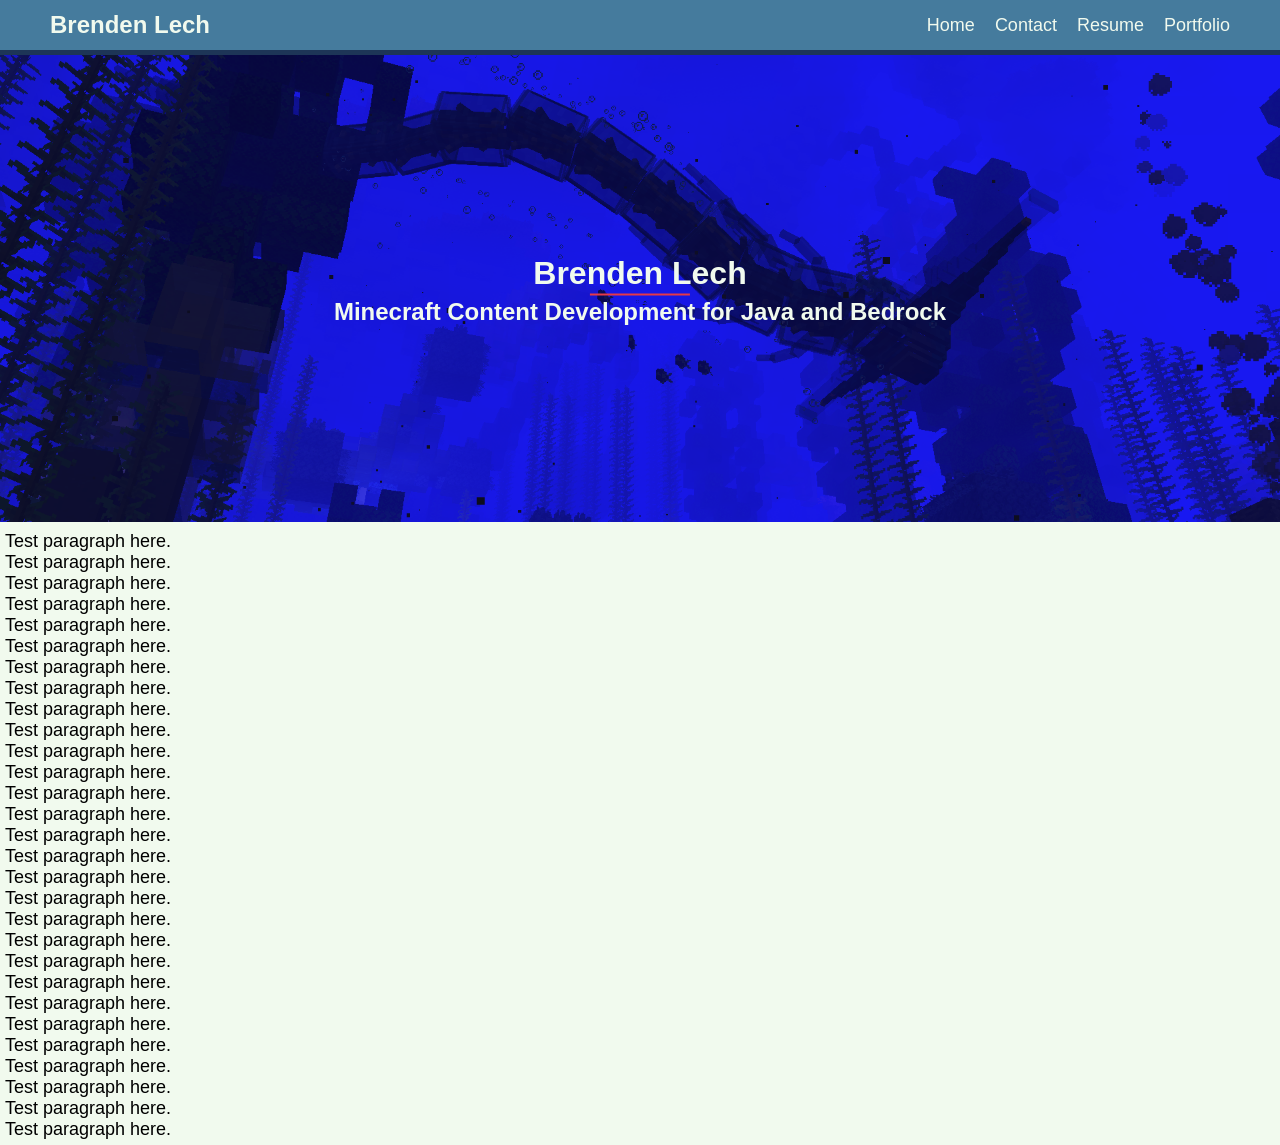
==== index.html @ 3d26676f "Created draft of main page" ====
<!DOCTYPE html>
<html lang="en">
<html>
    <head>
        <link rel="stylesheet" href="style.css">
        <meta charset="UTF-8">
        <meta http-equiv="X-UA-Compatible" content="IE=edge">
        <meta name="viewport" content="width=device-width, initial-scale=1.0">
        <title>Test Webpage</title>
    </head>
    <body>
        <nav class="navbar">
            <h1 class="navbar-title">Brenden Lech</h1>
            <ul>
                <li><a href="index.html">Home</a></li>
                <li><a href="contact.html">Contact</a></li>
                <li><a href="resume.html">Resume</a></li>
                <li><a href="portfolio.html">Portfolio</a></li>
            </ul>

        </nav>
        <div class="navbar-buffer"></div>
        <div class="banner">
            <img src="banner.png" alt="Ghost Leviathan swimming">
            <div class="banner-text">
                <table>
                    <tr>
                        <td>
                            <h1>Brenden Lech</h1>
                        </td>
                    </tr>
                    <tr>
                        <td style="display: flex; justify-content: center; align-items: center;">
                            <div style="background-color: #e63946; height: 2px; width: 100px;"></div>
                        </td>
                    </tr>
                    <tr>
                        <td>
                            <h2>Minecraft Content Development for Java and Bedrock</h2>
                        </td>
                    </tr>
                </table>
            </div>
        </div>
        <div class="main-content">
            <p>
                Test paragraph here.<br>
                Test paragraph here.<br>
                Test paragraph here.<br>
                Test paragraph here.<br>
                Test paragraph here.<br>
                Test paragraph here.<br>
                Test paragraph here.<br>
                Test paragraph here.<br>
                Test paragraph here.<br>
                Test paragraph here.<br>
                Test paragraph here.<br>
                Test paragraph here.<br>
                Test paragraph here.<br>
                Test paragraph here.<br>
                Test paragraph here.<br>
                Test paragraph here.<br>
                Test paragraph here.<br>
                Test paragraph here.<br>
                Test paragraph here.<br>
                Test paragraph here.<br>
                Test paragraph here.<br>
                Test paragraph here.<br>
                Test paragraph here.<br>
                Test paragraph here.<br>
                Test paragraph here.<br>
                Test paragraph here.<br>
                Test paragraph here.<br>
                Test paragraph here.<br>
                Test paragraph here.<br>
            </p>
        </div>
    </body>
</html>
---- style.css ----
/* Color palette from https://coolors.co/palette/e63946-f1faee-a8dadc-457b9d-1d3557 */

* {
    margin: 0;
    padding: 0;
}

body {
    background-color: #f1faee;
    font-family: Arial, Helvetica, sans-serif;
}

.navbar {
    position: fixed;
    background-color: #457b9d;
    text-align: center;
    width: 100%;
    box-shadow: 0px 5px 0px #1d3557;
    z-index: 10;
    display: grid;
    grid-template-columns: auto auto;
}
.navbar .navbar-title {
    font-size: 24px;
    color: #f1faee;
    display: flex;
    align-items: center;
    justify-content: left;
    padding-left: 50px;
}
.navbar ul {
    display: flex;
    align-items: center;
    justify-content: flex-end;
    padding-right: 40px;
}
.navbar ul li {
    list-style: none;
}
.navbar ul li a {
    /* Text formatting */
    text-align: center;
    font-size: 18px;
    color: #f1faee;
    text-decoration: none;
    /* Positional formatting */
    padding: 0px 10px;
    height: 50px;
    display: flex;
    align-items: center;
    /* Used for hover effects */
    transition: 0.3s;
}
.navbar ul li a:hover {
    color: #1d3557;
    background-color: #a8dadc;
    transition: 0.3s;
}
.navbar-buffer {
    height: 55px;
}

.banner {
    position: relative;
    width: 100%;
}
.banner img {
    width: 100%;
}
.banner .banner-text {
    /* Text formatting */
    color: #f1faee;
    text-align: center;
    /* Positional formatting */
    position: absolute;
    top: 50%;
    left: 50%;
    transform: translate(-50%, -50%);
}

.main-content {
    margin: 5px;
}
.main-content p {
    font-size: large;
}
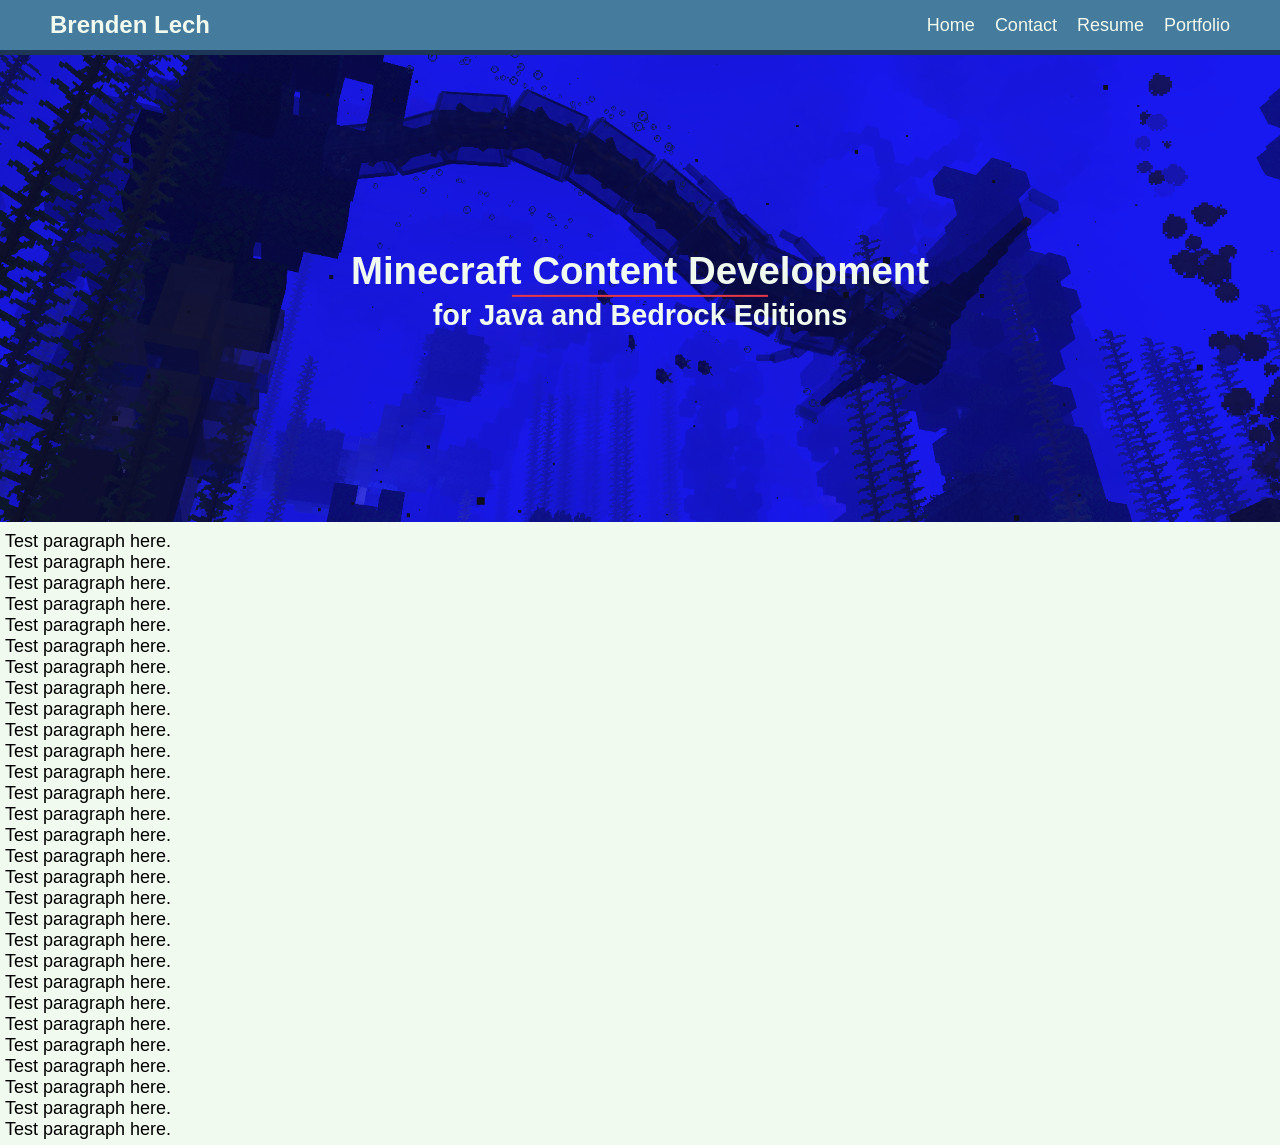
==== commit ebeb7a6a: "Separated desktop navbar to add mobile navbar" ====
--- a/index.html
+++ b/index.html
@@ -9,8 +9,8 @@
         <title>Test Webpage</title>
     </head>
     <body>
-        <nav class="navbar">
-            <h1 class="navbar-title">Brenden Lech</h1>
+        <nav class="desktop-navbar">
+            <h1 class="desktop-navbar-title">Brenden Lech</h1>
             <ul>
                 <li><a href="index.html">Home</a></li>
                 <li><a href="contact.html">Contact</a></li>
@@ -19,24 +19,24 @@
             </ul>
 
         </nav>
-        <div class="navbar-buffer"></div>
+        <div class="desktop-navbar-buffer"></div>
         <div class="banner">
-            <img src="banner.png" alt="Ghost Leviathan swimming">
+            <img src="assets/banner.png" alt="Ghost Leviathan swimming">
             <div class="banner-text">
                 <table>
                     <tr>
                         <td>
-                            <h1>Brenden Lech</h1>
+                            <h1>Minecraft Content Development</h1>
                         </td>
                     </tr>
                     <tr>
                         <td style="display: flex; justify-content: center; align-items: center;">
-                            <div style="background-color: #e63946; height: 2px; width: 100px;"></div>
+                            <div style="background-color: #e63946; height: 0.1vw; width: 20vw;"></div>
                         </td>
                     </tr>
                     <tr>
                         <td>
-                            <h2>Minecraft Content Development for Java and Bedrock</h2>
+                            <h2>for Java and Bedrock Editions</h2>
                         </td>
                     </tr>
                 </table>
--- a/style.css
+++ b/style.css
@@ -10,7 +10,8 @@
     font-family: Arial, Helvetica, sans-serif;
 }
 
-.navbar {
+/* Desktop navbar */
+.desktop-navbar {
     position: fixed;
     background-color: #457b9d;
     text-align: center;
@@ -20,7 +21,7 @@
     display: grid;
     grid-template-columns: auto auto;
 }
-.navbar .navbar-title {
+.desktop-navbar .desktop-navbar-title {
     font-size: 24px;
     color: #f1faee;
     display: flex;
@@ -28,16 +29,16 @@
     justify-content: left;
     padding-left: 50px;
 }
-.navbar ul {
+.desktop-navbar ul {
     display: flex;
     align-items: center;
     justify-content: flex-end;
     padding-right: 40px;
 }
-.navbar ul li {
+.desktop-navbar ul li {
     list-style: none;
 }
-.navbar ul li a {
+.desktop-navbar ul li a {
     /* Text formatting */
     text-align: center;
     font-size: 18px;
@@ -51,15 +52,18 @@
     /* Used for hover effects */
     transition: 0.3s;
 }
-.navbar ul li a:hover {
+.desktop-navbar ul li a:hover {
     color: #1d3557;
     background-color: #a8dadc;
     transition: 0.3s;
 }
-.navbar-buffer {
+.desktop-navbar-buffer {
     height: 55px;
 }
 
+/* Mobile navbar */
+
+/* Banner image and text */
 .banner {
     position: relative;
     width: 100%;
@@ -71,6 +75,7 @@
     /* Text formatting */
     color: #f1faee;
     text-align: center;
+    font-size: 1.5vw;
     /* Positional formatting */
     position: absolute;
     top: 50%;
@@ -78,9 +83,20 @@
     transform: translate(-50%, -50%);
 }
 
+/* Main content */
 .main-content {
     margin: 5px;
 }
 .main-content p {
     font-size: large;
+}
+
+/* Switches between desktop and mobile navbars based on screen size */
+@media screen and (max-width: 481px) {
+    .desktop-navbar {
+        display: none;
+    }
+    .desktop-navbar-buffer {
+        display: none;
+    }
 }
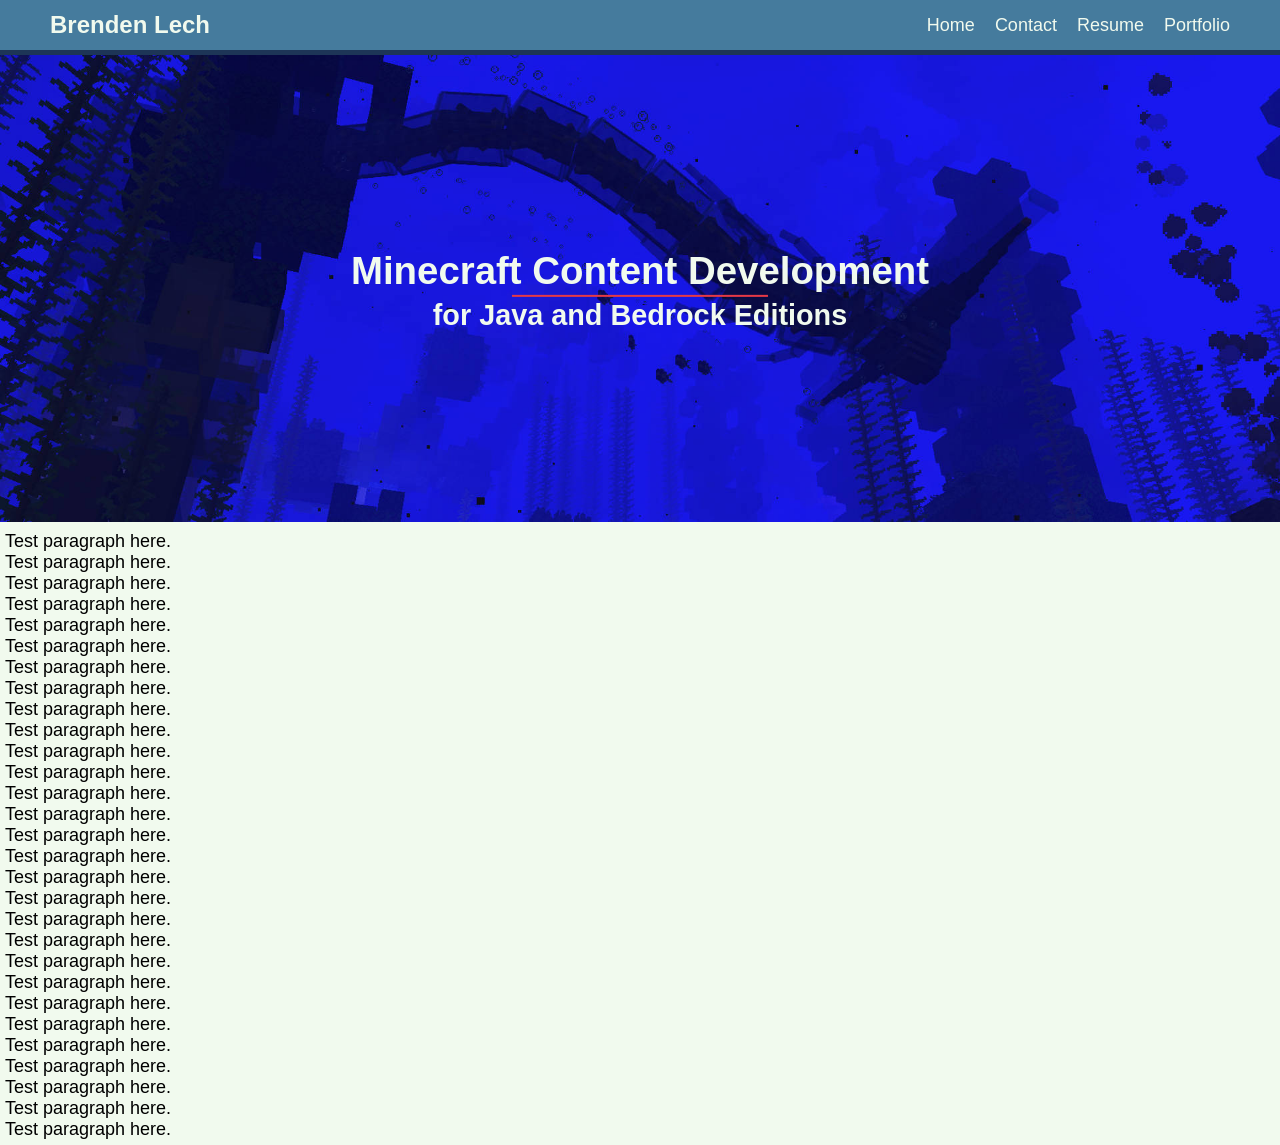
==== commit b1fcfa09: "Modified banner image to reduce file size" ====
--- a/index.html
+++ b/index.html
@@ -3,6 +3,7 @@
 <html>
     <head>
         <link rel="stylesheet" href="style.css">
+        <meta name="robots" content="noindex">
         <meta charset="UTF-8">
         <meta http-equiv="X-UA-Compatible" content="IE=edge">
         <meta name="viewport" content="width=device-width, initial-scale=1.0">
@@ -21,7 +22,7 @@
         </nav>
         <div class="desktop-navbar-buffer"></div>
         <div class="banner">
-            <img src="assets/banner.png" alt="Ghost Leviathan swimming">
+            <img src="assets/banner.jpg" alt="Ghost Leviathan swimming">
             <div class="banner-text">
                 <table>
                     <tr>
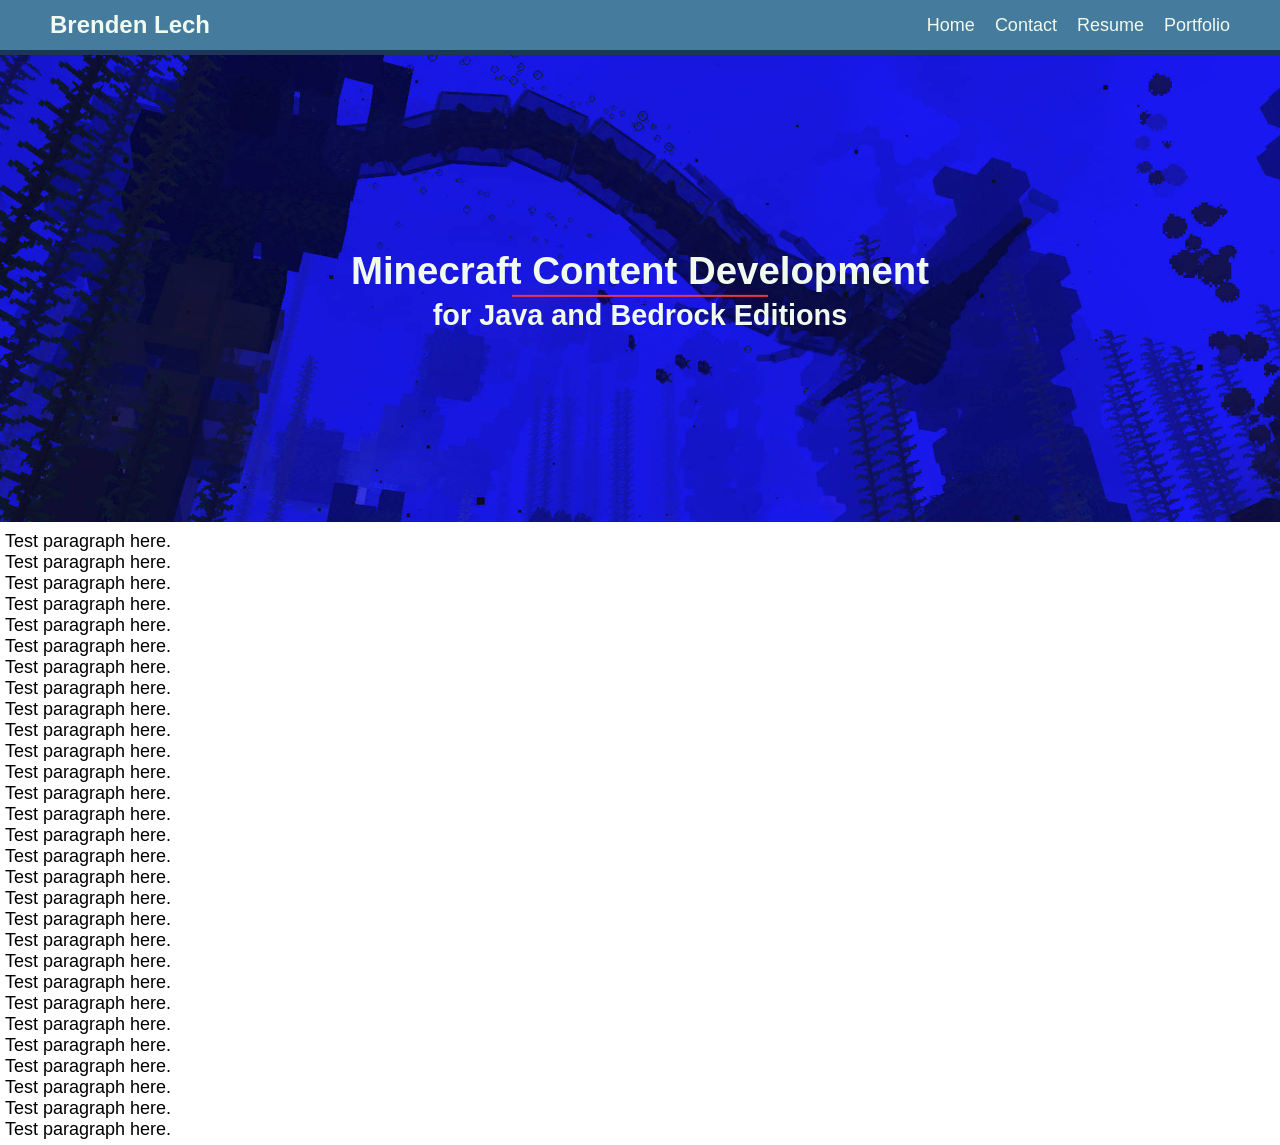
==== commit e90ce506: "Added mobile navigation menu" ====
--- a/index.html
+++ b/index.html
@@ -10,17 +10,29 @@
         <title>Test Webpage</title>
     </head>
     <body>
-        <nav class="desktop-navbar">
-            <h1 class="desktop-navbar-title">Brenden Lech</h1>
-            <ul>
-                <li><a href="index.html">Home</a></li>
-                <li><a href="contact.html">Contact</a></li>
-                <li><a href="resume.html">Resume</a></li>
-                <li><a href="portfolio.html">Portfolio</a></li>
-            </ul>
-
-        </nav>
-        <div class="desktop-navbar-buffer"></div>
+        <header class="navbar">
+            <h1 class="navbar-title">Brenden Lech</h1>
+            <nav>
+                <ul class="desktop-links menu-links">
+                    <li><a href="index.html">Home</a></li>
+                    <li><a href="contact.html">Contact</a></li>
+                    <li><a href="resume.html">Resume</a></li>
+                    <li><a href="portfolio.html">Portfolio</a></li>
+                </ul>
+                <div class="mobile-menu-icon" onclick="toggleMobileMenu(this)">&#x2261
+                    <div class="mobile-menu">
+                        <ul class="mobile-links menu-links">
+                            <li><a href="index.html">Home</a></li>
+                            <li><a href="contact.html">Contact</a></li>
+                            <li><a href="resume.html">Resume</a></li>
+                            <li><a href="portfolio.html">Portfolio</a></li>
+                        </ul>
+                    </div>
+                </div>
+            </nav>
+            <script src="mobile-menu.js"></script>
+        </header>
+        <div class="navbar-buffer"></div>
         <div class="banner">
             <img src="assets/banner.jpg" alt="Ghost Leviathan swimming">
             <div class="banner-text">
@@ -32,7 +44,7 @@
                     </tr>
                     <tr>
                         <td style="display: flex; justify-content: center; align-items: center;">
-                            <div style="background-color: #e63946; height: 0.1vw; width: 20vw;"></div>
+                            <div style="background-color: #e63946; height: max(1px, 0.1vw); width: 20vw;"></div>
                         </td>
                     </tr>
                     <tr>
--- a/style.css
+++ b/style.css
@@ -6,62 +6,132 @@
 }
 
 body {
-    background-color: #f1faee;
+    background-color: white;
     font-family: Arial, Helvetica, sans-serif;
 }
 
 /* Desktop navbar */
-.desktop-navbar {
+.navbar {
     position: fixed;
     background-color: #457b9d;
     text-align: center;
     width: 100%;
     box-shadow: 0px 5px 0px #1d3557;
     z-index: 10;
-    display: grid;
-    grid-template-columns: auto auto;
+    display: flex;
+    justify-content: space-between;
 }
-.desktop-navbar .desktop-navbar-title {
+.navbar-title {
     font-size: 24px;
     color: #f1faee;
     display: flex;
     align-items: center;
     justify-content: left;
     padding-left: 50px;
+    user-select: none;
 }
-.desktop-navbar ul {
+.desktop-links {
     display: flex;
     align-items: center;
-    justify-content: flex-end;
+    justify-content: space-around;
     padding-right: 40px;
+    user-select: none;
 }
-.desktop-navbar ul li {
+.desktop-links li a {
+    padding: 0px 10px;
+}
+.mobile-links {
+    display: flex;
+    flex-direction: column;
+    align-items: center;
+    justify-content: center;
+    width: 100%;
+}
+.mobile-links li {
+    width: 100%;
+}
+.menu-links li {
     list-style: none;
 }
-.desktop-navbar ul li a {
+.menu-links li a {
     /* Text formatting */
-    text-align: center;
     font-size: 18px;
     color: #f1faee;
     text-decoration: none;
     /* Positional formatting */
-    padding: 0px 10px;
     height: 50px;
     display: flex;
     align-items: center;
+    justify-content: center;
     /* Used for hover effects */
     transition: 0.3s;
 }
-.desktop-navbar ul li a:hover {
+.menu-links li a:hover {
     color: #1d3557;
     background-color: #a8dadc;
     transition: 0.3s;
 }
-.desktop-navbar-buffer {
+.navbar-buffer {
     height: 55px;
 }
 
-/* Mobile navbar */
+/* Hides mobile navbar on desktop */
+.mobile-menu-icon {
+    display: none;
+}
+.mobile-menu {
+    display: none;
+}
+
+/* Enables mobile navbar when on mobile */
+@media screen and (max-width: 600px) {
+    .navbar-title {
+        padding-left: 20px;
+    }
+    .desktop-links {
+        display: none;
+    }
+    .mobile-menu-icon {
+        font-size: 24px;
+        color: #f1faee;
+        cursor: pointer;
+        user-select: none;
+
+        display: flex;
+        align-items: center;
+        justify-content: center;
+        width: 50px;
+        height: 50px;
+        transition: 0.3s;
+    }
+    .mobile-menu-icon:hover {
+        color: #1d3557;
+        background-color: #a8dadc;
+        transition: 0.3s;
+    }
+    .mobile-menu-icon.open {
+        color: #1d3557;
+        background-color: #f1faee;
+        transition: 0.3s;
+    }
+    .mobile-menu {
+        background-color: #457b9d;
+        display: block;
+        width: 40vw;
+        height: 100vh;
+        position: absolute;
+        top: 55px;
+        right: -40vw;
+        transition: right 0.3s;
+    }
+    .open .mobile-menu {
+        background-color: #457b9d;
+        display: block;
+        position: absolute;
+        top: 55px;
+        right: 0vw;
+    }
+}
 
 /* Banner image and text */
 .banner {
@@ -75,12 +145,18 @@
     /* Text formatting */
     color: #f1faee;
     text-align: center;
-    font-size: 1.5vw;
+    font-size: max(0.8em, 1.5vw);
     /* Positional formatting */
     position: absolute;
     top: 50%;
     left: 50%;
     transform: translate(-50%, -50%);
+    width: 100%;
+}
+.banner .banner-text table {
+    display: flex;
+    align-items: center;
+    justify-content: center;
 }
 
 /* Main content */
@@ -89,14 +165,4 @@
 }
 .main-content p {
     font-size: large;
-}
-
-/* Switches between desktop and mobile navbars based on screen size */
-@media screen and (max-width: 481px) {
-    .desktop-navbar {
-        display: none;
-    }
-    .desktop-navbar-buffer {
-        display: none;
-    }
 }
